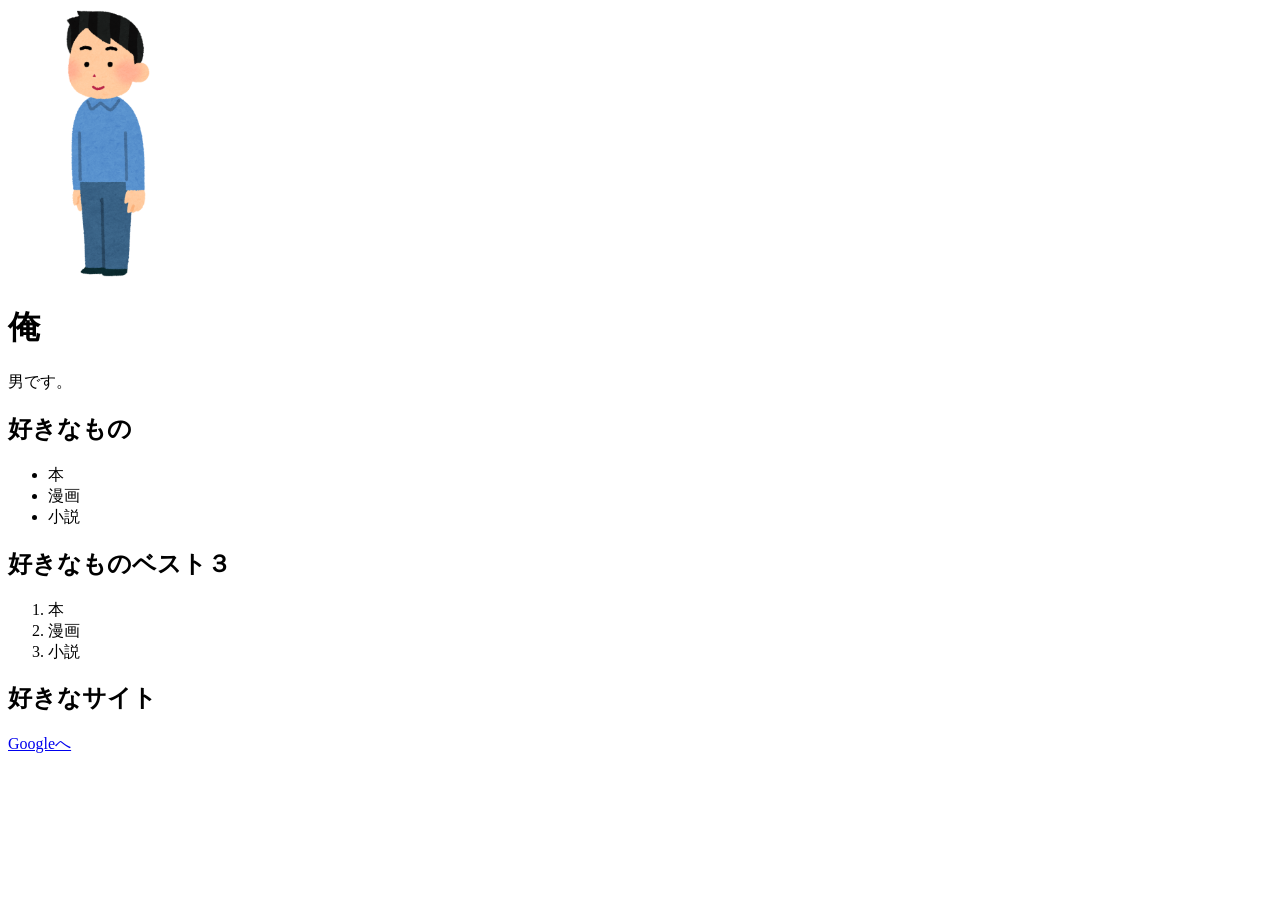
==== index.html @ a9e086c7 "自己紹介ページを公開" ====
<!DOCTYPE html>
<html lang="ja">
<head>
    <meta charset="UTF-8">
    <meta name="viewport" content="width=device-width, initial-scale=1.0">
    <title>Document</title>
</head>
<body>
    <img src="stand_naname3_man.png" width="200">
    <h1>俺</h1>
<p>男です。</p>

<h2>好きなもの</h2>
<ul>
    <li>本</li>
    <li>漫画</li>
    <li>小説</li> 
</ul>
<h2>好きなものベスト３</h2>
<ol type="1" start="1">
  <li>本</li>
  <li>漫画</li>
  <li>小説</li>
</ol>
<h2>好きなサイト</h2>
    <a href="https://www.google.com/">Googleへ</a><br>
</body>
</html>
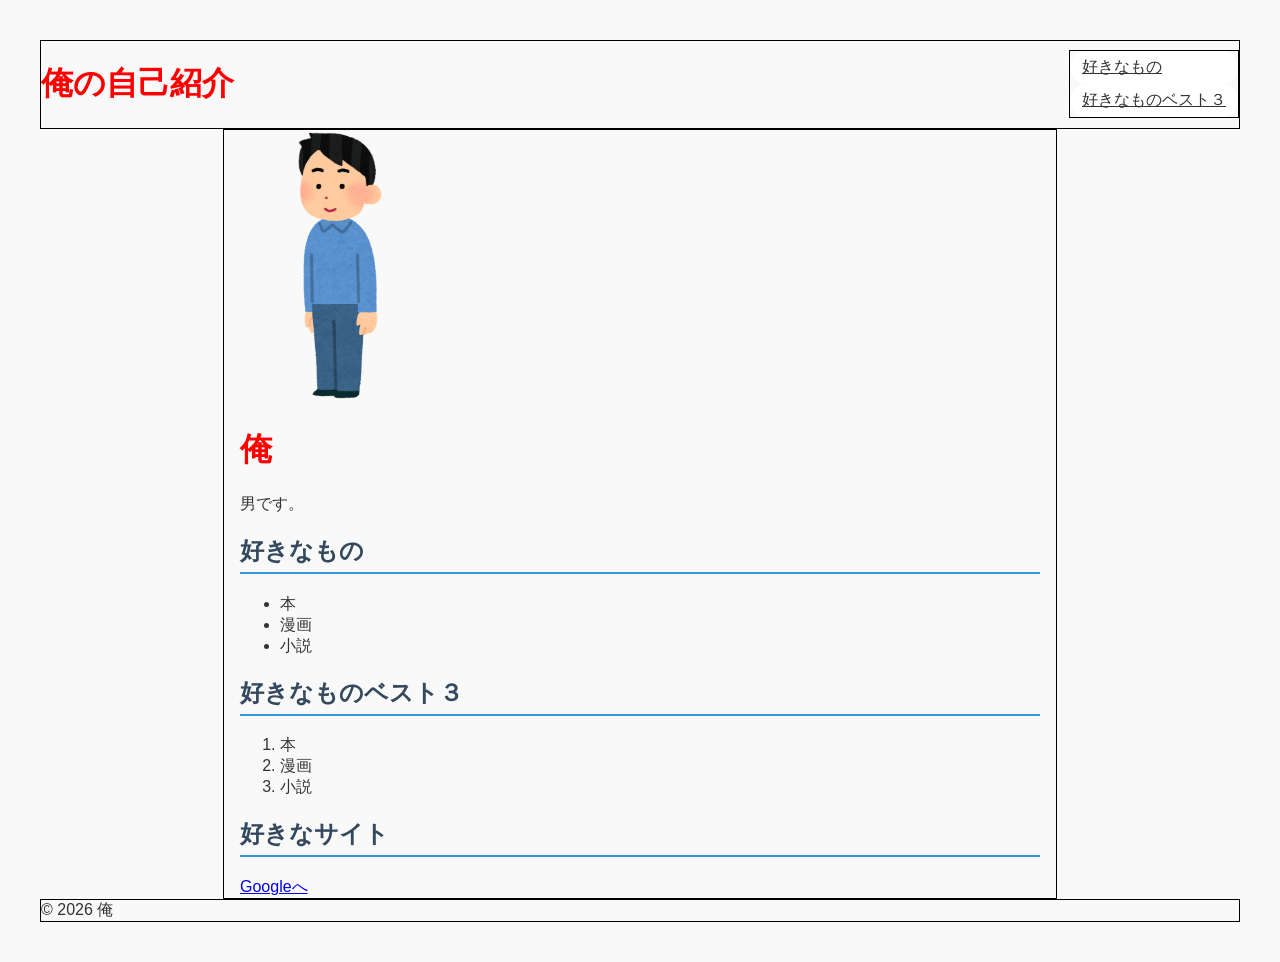
==== commit 55f3c4ac: "index.htmlの修正とcssフォルダの追加" ====
--- a/index.html
+++ b/index.html
@@ -4,19 +4,29 @@
     <meta charset="UTF-8">
     <meta name="viewport" content="width=device-width, initial-scale=1.0">
     <title>Document</title>
+    <link rel="stylesheet" href="css/style.css">
+    <meta name="viewport" content="width=device-width, initial-scale=1.0">
 </head>
 <body>
+    <header>
+    <h1>俺の自己紹介</h1>
+    <nav>
+        <a href="#favorite">好きなもの</a>
+        <a href="#schedule">好きなものベスト３</a>
+    </nav>
+</header>
+<main>
     <img src="stand_naname3_man.png" width="200">
     <h1>俺</h1>
 <p>男です。</p>
 
-<h2>好きなもの</h2>
+<h2 id="favorite">好きなもの</h2>
 <ul>
     <li>本</li>
     <li>漫画</li>
     <li>小説</li> 
 </ul>
-<h2>好きなものベスト３</h2>
+<h2 id="schedule">好きなものベスト３</h2>
 <ol type="1" start="1">
   <li>本</li>
   <li>漫画</li>
@@ -24,5 +34,7 @@
 </ol>
 <h2>好きなサイト</h2>
     <a href="https://www.google.com/">Googleへ</a><br>
+    </main>
+<footer>© 2026 俺</footer>
 </body>
 </html>
--- a/css/style.css
+++ b/css/style.css
@@ -0,0 +1,77 @@
+body {
+    font-family: sans-serif;
+    margin: 40px;
+    background-color: #f9f9f9;
+    color: #333;
+}
+
+h1 {
+    color: #ff0000;
+}
+
+h2 {
+    color: #34495e;
+    border-bottom: 2px solid #3498db; 
+    padding-bottom: 5px;
+}
+
+
+.profile-box {
+    background-color: #ffffff;
+    padding: 15px;
+    border-radius: 5px;
+    box-shadow: 0 2px 4px rgba(0,0,0,0.1);
+    margin-bottom: 20px;
+}
+
+
+table {
+    width: 100%;
+    border-collapse: collapse; 
+    margin-top: 10px;
+}
+
+th, td {
+    border: 1px solid #ccc; 
+    padding: 8px 12px;
+    text-align: left;
+}
+
+th {
+    background-color: #ecf0f1;
+}
+
+header, main, footer, nav {
+    border: 1px solid #000000;
+}
+
+main {
+    max-width: 800px;
+    margin: 0 auto;
+    padding: 0 16px;
+}
+
+nav a {
+    display: inline-block;
+    padding: 6px 12px;
+    background-color: #ffffff;
+    border-radius: 999px;
+    color: #333333;
+    display: flex;
+    gap: 8px;
+    flex-wrap: wrap;
+}
+
+header {
+    display: flex;
+    justify-content: space-between;
+    align-items: center;
+}
+
+@media (max-width: 600px) {
+    header {
+        flex-direction: column;
+        align-items: flex-start;
+        gap: 8px;
+    }
+}
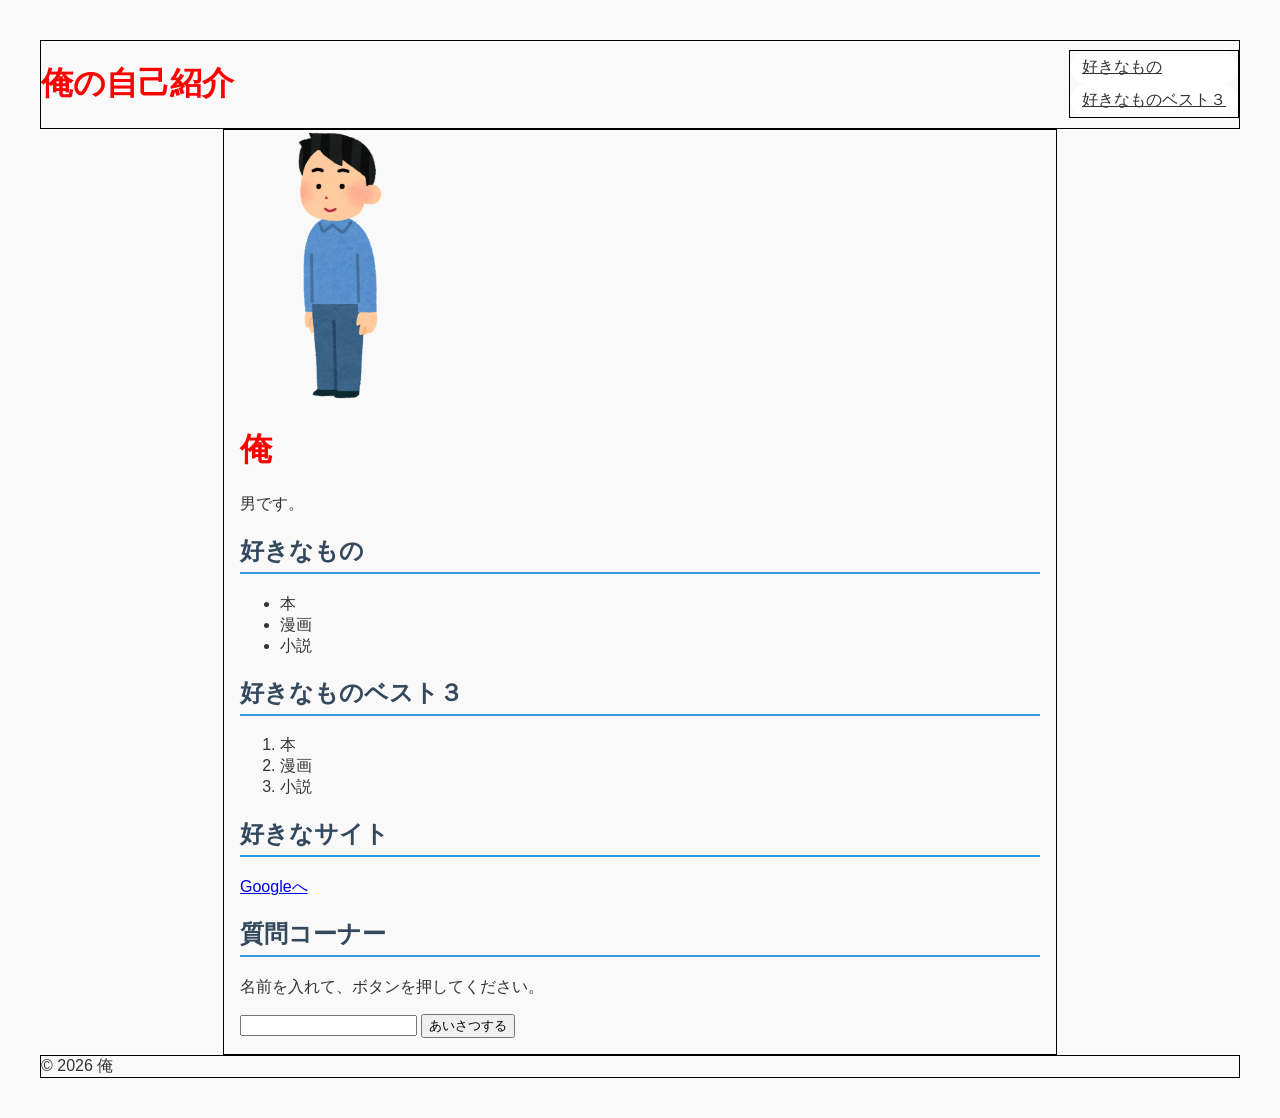
==== commit 6da9df6a: "チャット画面を作った" ====
--- a/index.html
+++ b/index.html
@@ -7,7 +7,9 @@
     <link rel="stylesheet" href="css/style.css">
     <meta name="viewport" content="width=device-width, initial-scale=1.0">
 </head>
+
 <body>
+
     <header>
     <h1>俺の自己紹介</h1>
     <nav>
@@ -34,7 +36,13 @@
 </ol>
 <h2>好きなサイト</h2>
     <a href="https://www.google.com/">Googleへ</a><br>
+    <h2 id="ask">質問コーナー</h2>
+<p>名前を入れて、ボタンを押してください。</p>
+<input type="text" id="guest-name">
+<button onclick="greet()">あいさつする</button>
+<p id="reply"></p>
     </main>
 <footer>© 2026 俺</footer>
+<script src="js/main.js"></script>
 </body>
 </html>
